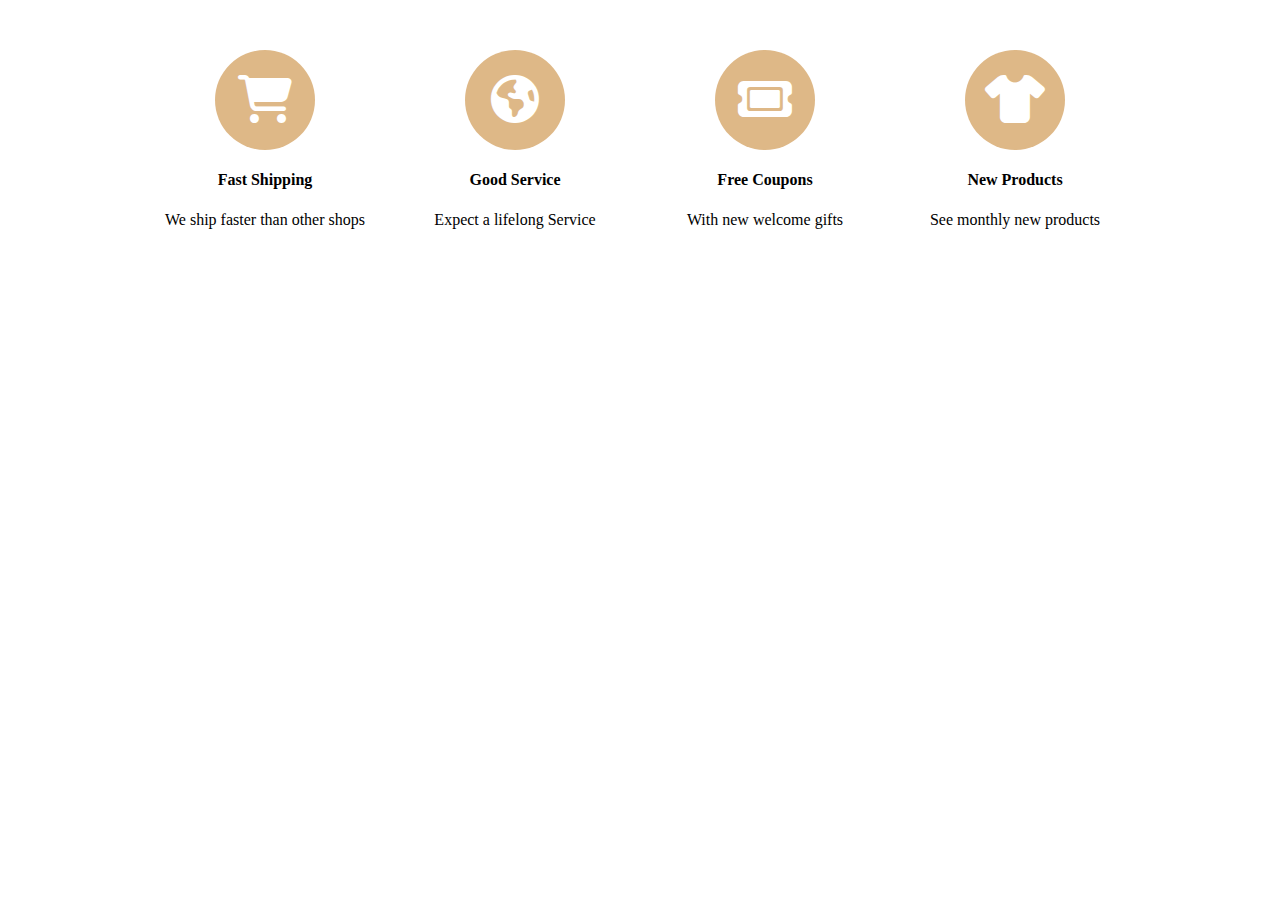
==== HTMLCSS/layout2.html @ 768a6454 "icon 4열!" ====
<!DOCTYPE html>
<html lang="en">
  <head>
    <meta charset="UTF-8" />
    <meta name="viewport" content="width=device-width, initial-scale=1.0" />
    <title>Document</title>
    <link rel="stylesheet" href="main.css" />
    <link rel="stylesheet" href="fontawesome/css/all.min.css" />
  </head>
  <body>
    <div class="product-container">
      <div>
        <i class="fa-solid fa-cart-shopping fa-3x"></i>
        <h4>Fast Shipping</h4>
        <p>We ship faster than other shops</p>
      </div>
      <div>
        <i class="fa-solid fa-earth-americas fa-3x"></i>
        <h4>Good Service</h4>
        <p>Expect a lifelong Service</p>
      </div>
      <div>
        <i class="fa-solid fa-ticket fa-3x"></i>
        <h4>Free Coupons</h4>
        <p>With new welcome gifts</p>
      </div>
      <div>
        <i class="fa-solid fa-shirt fa-3x"></i>
        <h4>New Products</h4>
        <p>See monthly new products</p>
      </div>
    </div>
    <div style="clear: both"></div>
  </body>
</html>
---- HTMLCSS/main.css ----
.product-container {
  width: 80%;
  max-width: 1000px;
  margin: auto;
  margin-top: 50px;
  margin-bottom: 50px;
}

.product-container i {
  border-radius: 50%;
  background-color: burlywood;
  color: #fff;
  width: 100px;
  height: 100px;
  box-sizing: border-box;
  padding-top: 25px;
}

.product-container > div {
  float: left;
  width: 25%;
  text-align: center;
}


/* 미디어쿼리는 페이지 맨 밑에! */
@media screen and (max-width: 1200px) {
  .product-container>div {
    float: left;
    width: 50%;
  }
  
  .product-container {
    max-width: 600px;
  }
}

@media screen and (max-width: 768px) {
  .product-container>div {
    float: none;
    width: 100%;
  }
}
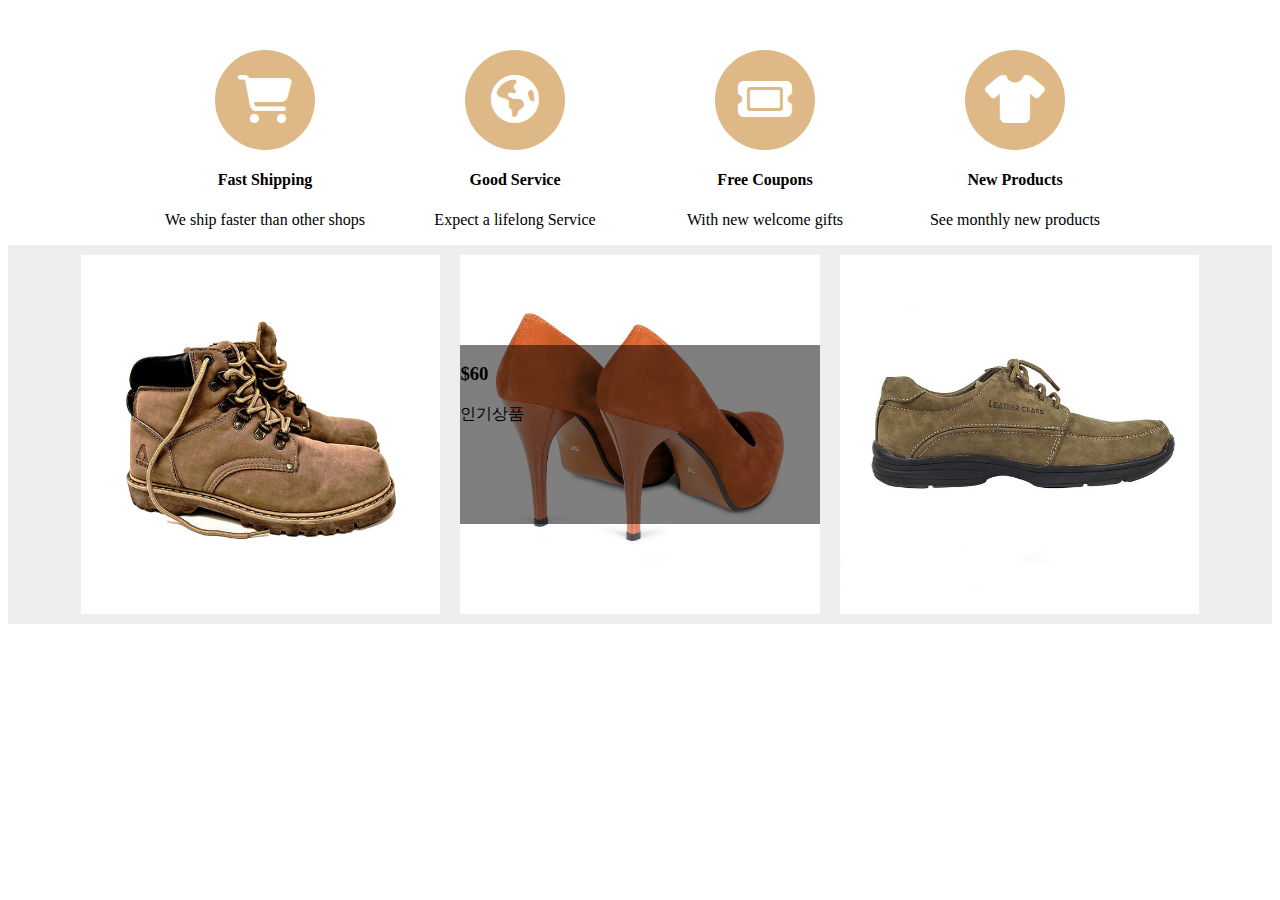
==== commit e51b3201: "one-way  애니메이션 만드는 방법" ====
--- a/HTMLCSS/layout2.html
+++ b/HTMLCSS/layout2.html
@@ -31,5 +31,28 @@
       </div>
     </div>
     <div style="clear: both"></div>
+
+    <div class="shop-bg">
+      <div class="shop-container">
+        <div class="shop-item">
+          <div style="position: relative">
+            <div class="overlay"></div>
+            <img src="image/product1-1.jpg" alt="boots" />
+          </div>
+        </div>
+        <div class="shop-item">
+          <div style="position: relative">
+            <div class="overflow">
+              <h3>$60</h3>
+              <p>인기상품</p>
+            </div>
+            <img src="image/product2.jpg" alt="heel" />
+          </div>
+        </div>
+        <div class="shop-item">
+          <img src="image/product3.jpg" alt="dress shoes" />
+        </div>
+      </div>
+    </div>
   </body>
 </html>
--- a/HTMLCSS/main.css
+++ b/HTMLCSS/main.css
@@ -22,6 +22,56 @@
   text-align: center;
 }
 
+.shop-bg {
+  background-color: #eee;
+  pd: 20px;
+}
+
+.shop-container {
+  display: flex;
+  width: 90%;
+  margin: auto;
+}
+
+.shop-item {
+  width: 33%;
+  padding: 10px;
+}
+
+.shop-item img {
+  width: 100%;
+  display: block;
+}
+
+/*
+  one-way 애니메이션 혼자 만드는 법
+  1. 시작스타일 정하기
+  2. 최종스타일 정하기
+  3. 언제 최종스타일로 변할지 트리거 주기
+  4. transition으로 서서히 동작하게 만들기
+*/
+
+.overlay {
+  position: absolute;
+  width: 100%;
+  height: 100%;
+  background: rgba(0,0,0,0.5);
+  opacity: 0;
+  transition: opacity 1s;
+}
+
+.overlay:hover {
+  opacity: 1;
+}
+
+.overflow {
+  position: absolute;
+  background-color: rgba(0,0,0,0.5);
+  width: 100%;
+  height: 50%;
+  margin-top: 90px;
+  overfl
+}
 
 /* 미디어쿼리는 페이지 맨 밑에! */
 @media screen and (max-width: 1200px) {
@@ -29,7 +79,7 @@
     float: left;
     width: 50%;
   }
-  
+
   .product-container {
     max-width: 600px;
   }
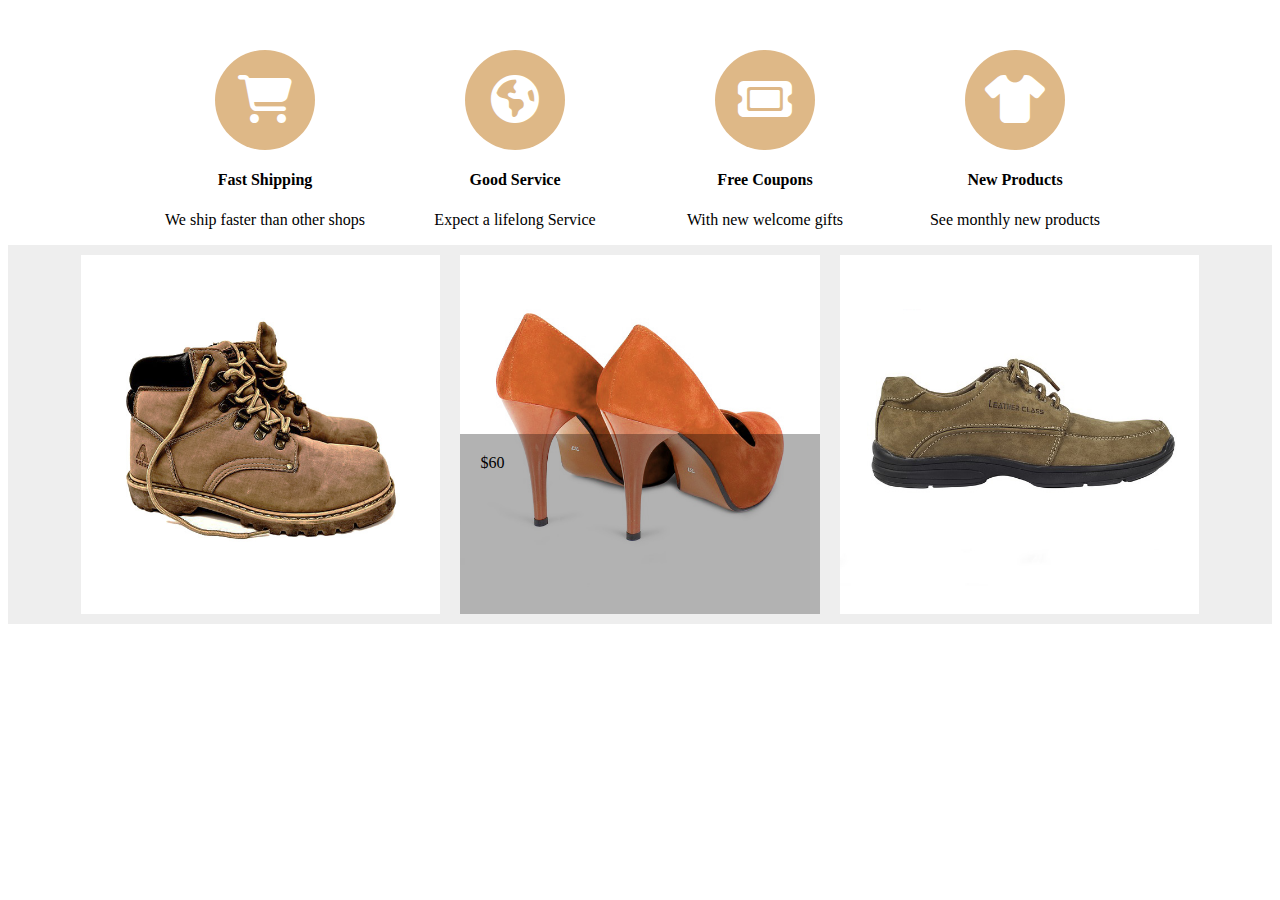
==== commit bd8bcf74: "overflow: hidden" ====
--- a/HTMLCSS/layout2.html
+++ b/HTMLCSS/layout2.html
@@ -42,9 +42,10 @@
         </div>
         <div class="shop-item">
           <div style="position: relative">
-            <div class="overflow">
-              <h3>$60</h3>
-              <p>인기상품</p>
+            <div class="overlay-wrap">
+              <div class="overlay-black">
+                <span>$60</span>
+              </div>
             </div>
             <img src="image/product2.jpg" alt="heel" />
           </div>
--- a/HTMLCSS/main.css
+++ b/HTMLCSS/main.css
@@ -64,13 +64,24 @@
   opacity: 1;
 }
 
-.overflow {
+.overlay-wrap {
   position: absolute;
-  background-color: rgba(0,0,0,0.5);
   width: 100%;
-  height: 50%;
-  margin-top: 90px;
-  overfl
+  height: 100%;
+  overflow: hidden;
+}
+
+.overlay-black {
+  width: 100%;
+  height: 100%;
+  background-color: rgba(0,0,0,0.3);
+  padding: 20px;
+  margin-top: 50%;
+  transition: all 1s;
+}
+
+.overlay-wrap:hover .overlay-black {
+  margin-top: 50%;
 }
 
 /* 미디어쿼리는 페이지 맨 밑에! */
